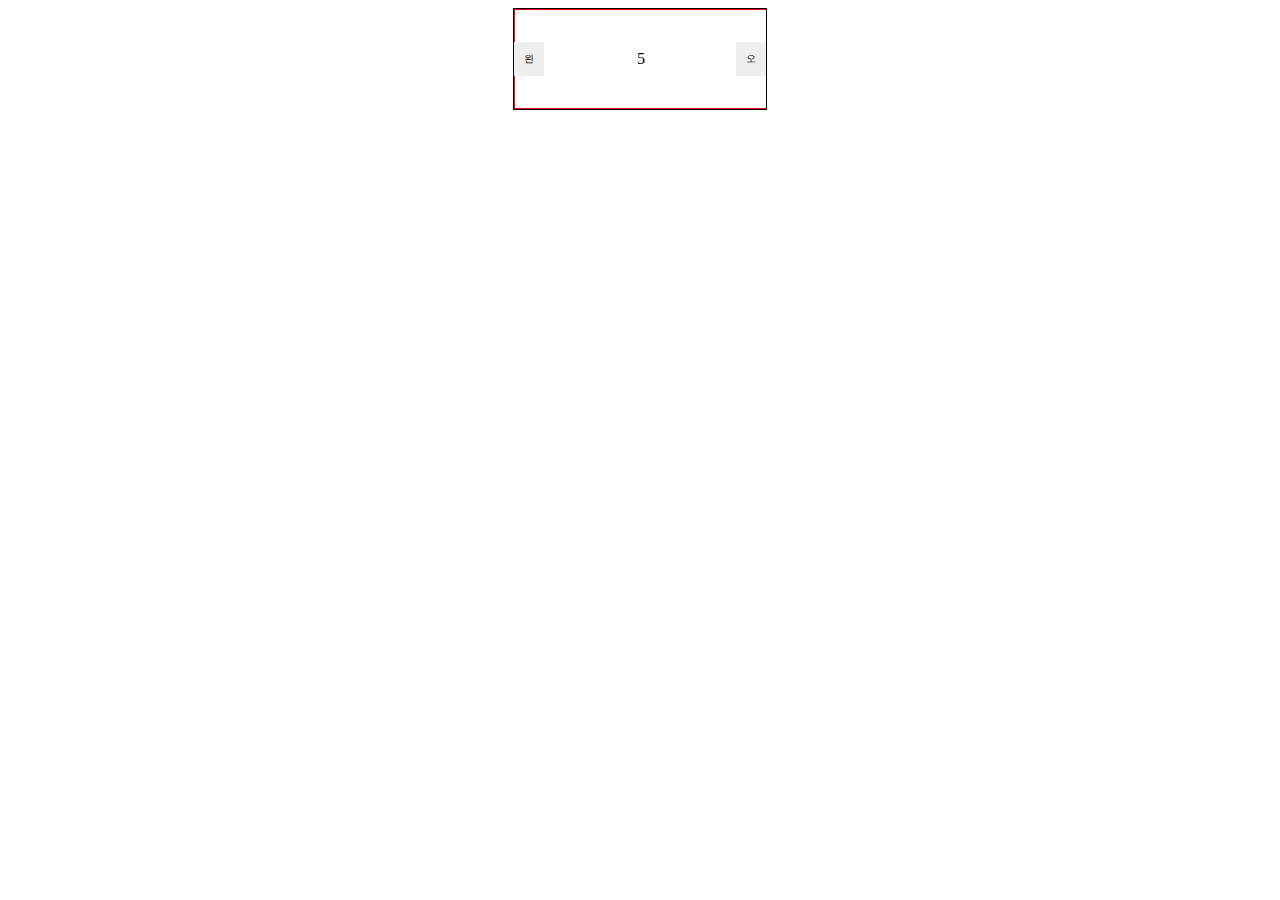
==== index.html @ 25e72143 "feat: 무한 캐러셀 구현" ====
<!DOCTYPE html>
<html lang="ko">
	<head>
		<meta charset="UTF-8" />
		<meta http-equiv="X-UA-Compatible" content="IE=edge" />
		<meta name="viewport" content="width=device-width, initial-scale=1.0" />
		<title>Document</title>
		<link rel="stylesheet" href="./style/style.css" />
	</head>
	<body>
		<div class="container">
			<ul class="slides">
				<li>1</li>
				<li>2</li>
				<li>3</li>
				<li>4</li>
				<li>5</li>
			</ul>
			<div class="slide-controls">
				<button class="prev">왼</button>
				<button class="next">오</button>
			</div>
		</div>

		<script src="./js/infiniteCarousel.js"></script>
	</body>
</html>
---- style/style.css ----
body {
  display: flex;
  justify-content: center;
  align-items: center;
}
.container {
  display: flex;
  flex-direction: column;
  border: 1px solid;
  /* align-items: center; */
  /* width: 300px; */
  width: 20%;
  overflow: hidden;
  position: relative;
  
}

.slides {
  display: flex;
  width: 100%;
  height: 100%;
  /* transform: translateX(-20%); */
  min-height: 100px;
  
  transition: transform 1s linear;
  
  list-style: none;
  padding: 0;
  margin: 0;
}

.slides > li {
  display: flex;
  justify-content: center;
  align-items: center;
  min-width: 100%;
  border: 1px solid red;
}

.slide-controls {
  position: absolute;
  top: 50%;
  left: 0;
  transform: translateY(-50%);
  width: 100%;
  display: flex;

  justify-content: space-between;
  align-items: center;
}

button:hover {
  background-color: #bfbfbf;
}

.prev, .next {
  cursor: pointer;
  
  font-size: 10px;
  border: none;
  padding: 10px;
  color: #000;
}
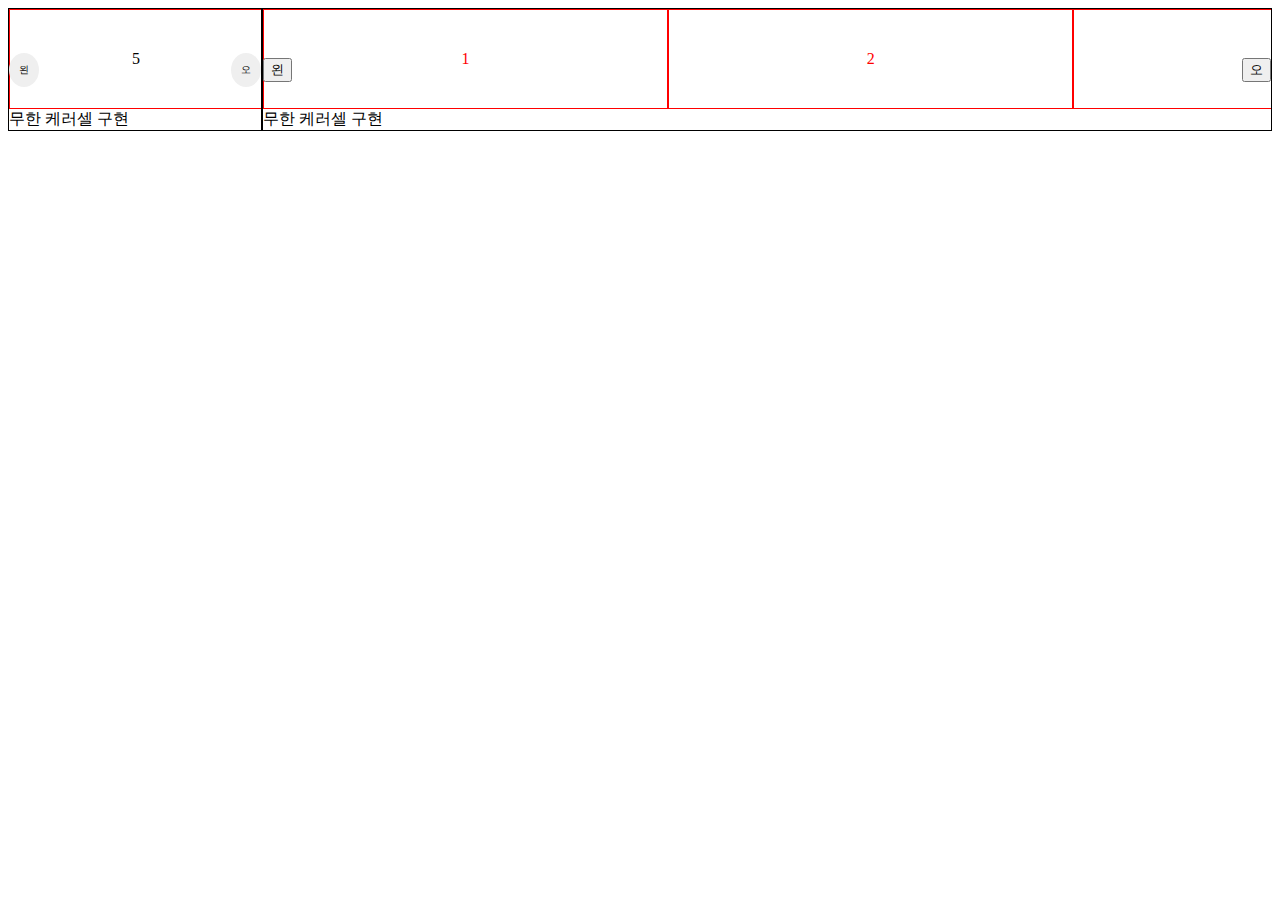
==== commit 79af7407: "feat: carousel1 add" ====
--- a/index.html
+++ b/index.html
@@ -6,6 +6,7 @@
 		<meta name="viewport" content="width=device-width, initial-scale=1.0" />
 		<title>Document</title>
 		<link rel="stylesheet" href="./style/style.css" />
+		<link rel="stylesheet" href="./style/carousel2.css" />
 	</head>
 	<body>
 		<div class="container">
@@ -20,8 +21,23 @@
 				<button class="prev">왼</button>
 				<button class="next">오</button>
 			</div>
+			<div>무한 케러셀 구현</div>
 		</div>
-
+		<div class="container2">
+			<ul class="slides2">
+				<li>1</li>
+				<li>2</li>
+				<li>3</li>
+				<li>4</li>
+				<li>5</li>
+			</ul>
+			<div class="slide-controls2">
+				<button class="prev2">왼</button>
+				<button class="next2">오</button>
+			</div>
+			<div>무한 케러셀 구현</div>
+		</div>
 		<script src="./js/infiniteCarousel.js"></script>
+		<script src="./js/infiniteCarousel2.js"></script>
 	</body>
 </html>
--- a/style/carousel2.css
+++ b/style/carousel2.css
@@ -0,0 +1,61 @@
+
+.container2 {
+  display: flex;
+  flex-direction: column;
+  border: 1px solid;
+  /* align-items: center; */
+  /* width: 300px; */
+  width: 80%;
+  overflow: hidden;
+  position: relative;
+  
+}
+
+.slides2 {
+  display: flex;
+  width: 40%;
+  height: 100%;
+  /* transform: translateX(-20%); */
+  min-height: 100px;
+  
+  transition: transform 1s linear;
+  
+  list-style: none;
+  padding: 0;
+  margin: 0;
+}
+
+.slides2 > li {
+  border: 1px solid;
+  display: flex;
+  justify-content: center;
+  align-items: center;
+  min-width: 100%;
+  color: red;
+}
+
+.slide-controls2 {
+  position: absolute;
+  top: 50%;
+  left: 0;
+  transform: translateY(-50%);
+  width: 100%;
+  display: flex;
+
+  justify-content: space-between;
+  align-items: center;
+}
+
+button:hover {
+  background-color: #bfbfbf;
+}
+
+.prev, .next {
+  cursor: pointer;
+  
+  font-size: 10px;
+  border: none;
+  border-radius: 50%;
+  padding: 10px;
+  color: #000;
+}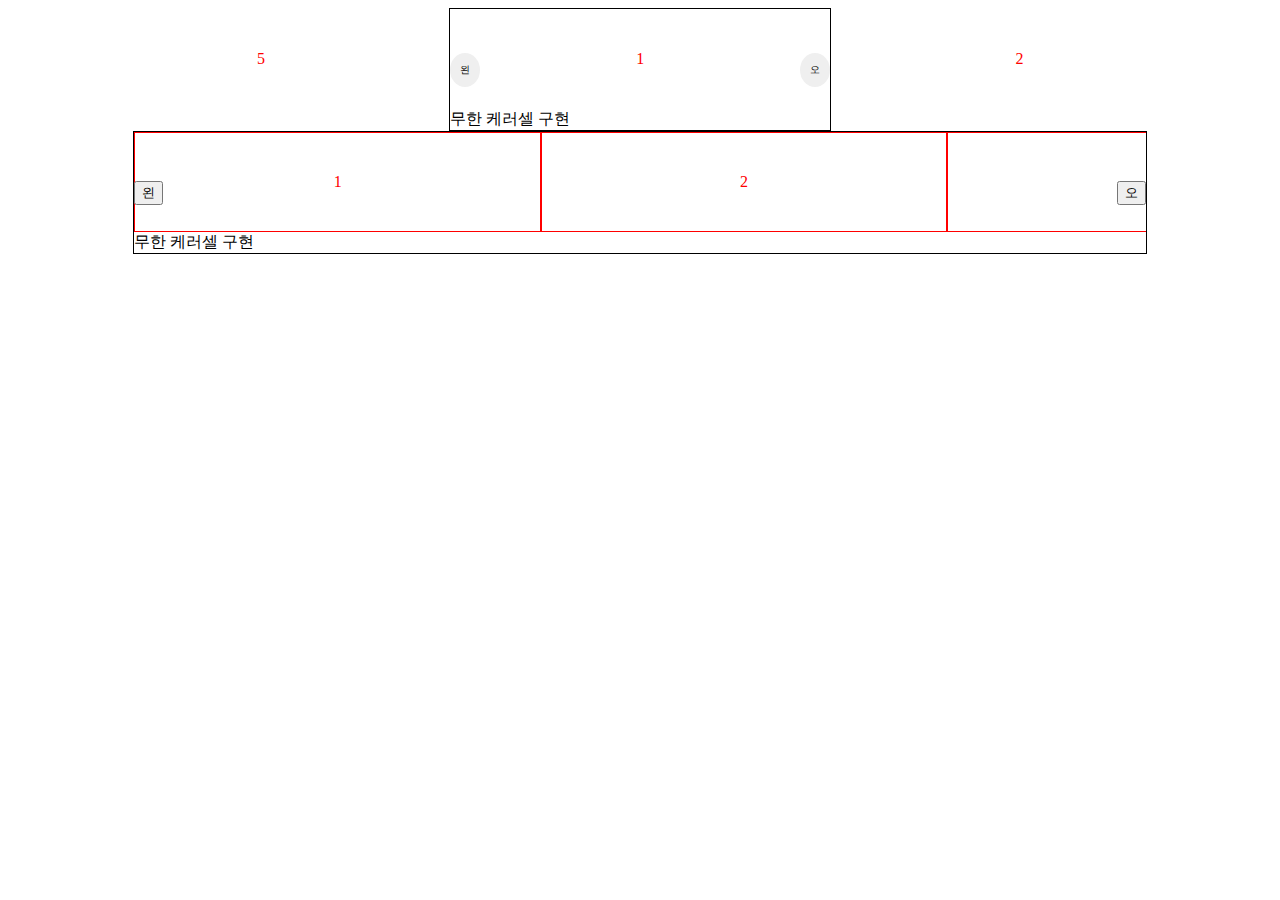
==== commit 0b704ead: "infinity carousel" ====
--- a/index.html
+++ b/index.html
@@ -24,13 +24,7 @@
 			<div>무한 케러셀 구현</div>
 		</div>
 		<div class="container2">
-			<ul class="slides2">
-				<li>1</li>
-				<li>2</li>
-				<li>3</li>
-				<li>4</li>
-				<li>5</li>
-			</ul>
+			<ul class="slides2"></ul>
 			<div class="slide-controls2">
 				<button class="prev2">왼</button>
 				<button class="next2">오</button>
--- a/style/style.css
+++ b/style/style.css
@@ -2,15 +2,18 @@
   display: flex;
   justify-content: center;
   align-items: center;
+  flex-direction: column;
+  
 }
+
 .container {
   display: flex;
   flex-direction: column;
   border: 1px solid;
   /* align-items: center; */
   /* width: 300px; */
-  width: 20%;
-  overflow: hidden;
+  width: 30%;
+  /* overflow: hidden; */
   position: relative;
   
 }
@@ -34,7 +37,7 @@
   justify-content: center;
   align-items: center;
   min-width: 100%;
-  border: 1px solid red;
+  color: red;
 }
 
 .slide-controls {
@@ -58,6 +61,7 @@
   
   font-size: 10px;
   border: none;
+  border-radius: 50%;
   padding: 10px;
   color: #000;
 }